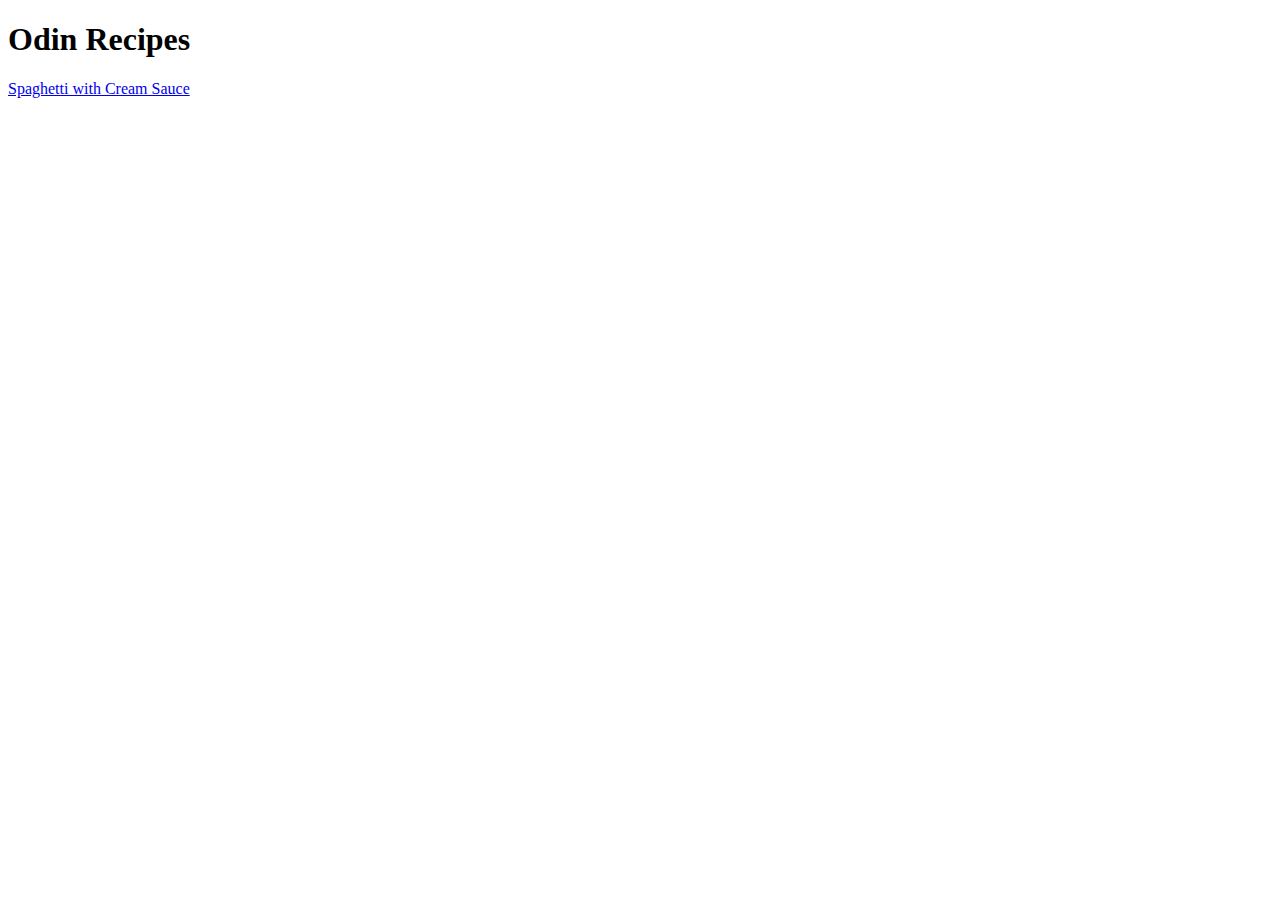
==== index.html @ d586bf2b "Edit links on index.html" ====
<!DOCTYPE html>
<html lang="en">
    <head>
        <meta charset="UTF-8">

    </head>
    <body>
        <h1>Odin Recipes</h1>

        <a href="recipes/spaghetti.html">Spaghetti with Cream Sauce</a>
    </body>
</html>
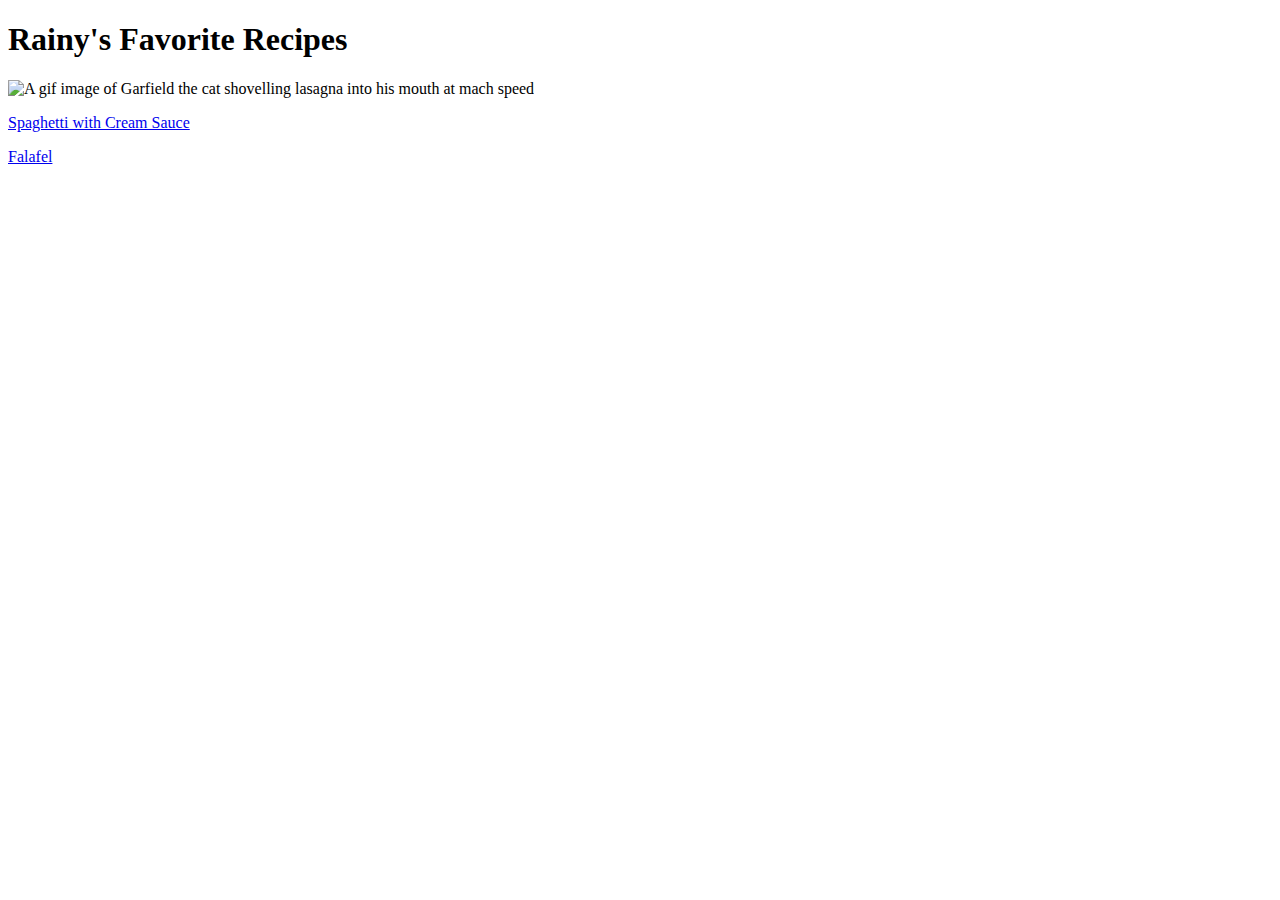
==== commit fdd1b38c: "Add Garfield gif" ====
--- a/index.html
+++ b/index.html
@@ -2,11 +2,15 @@
 <html lang="en">
     <head>
         <meta charset="UTF-8">
-
+    <title>Rainy's Favorites</title>
+    <link rel="stylesheet" href="style.css" />
     </head>
     <body>
-        <h1>Odin Recipes</h1>
+        <h1>Rainy's Favorite Recipes</h1>
 
-        <a href="recipes/spaghetti.html">Spaghetti with Cream Sauce</a>
+        <img src="garfield.gif" alt="A gif image of Garfield the cat shovelling lasagna into his mouth at mach speed">
+
+        <p><a href="spaghetti.html" target="_blank" rel="noopener noreferrer">Spaghetti with Cream Sauce</a></p>
+        <p><a href="falafel.html" target="_blank" rel="noopener noreferrer">Falafel</a></p>
     </body>
 </html>